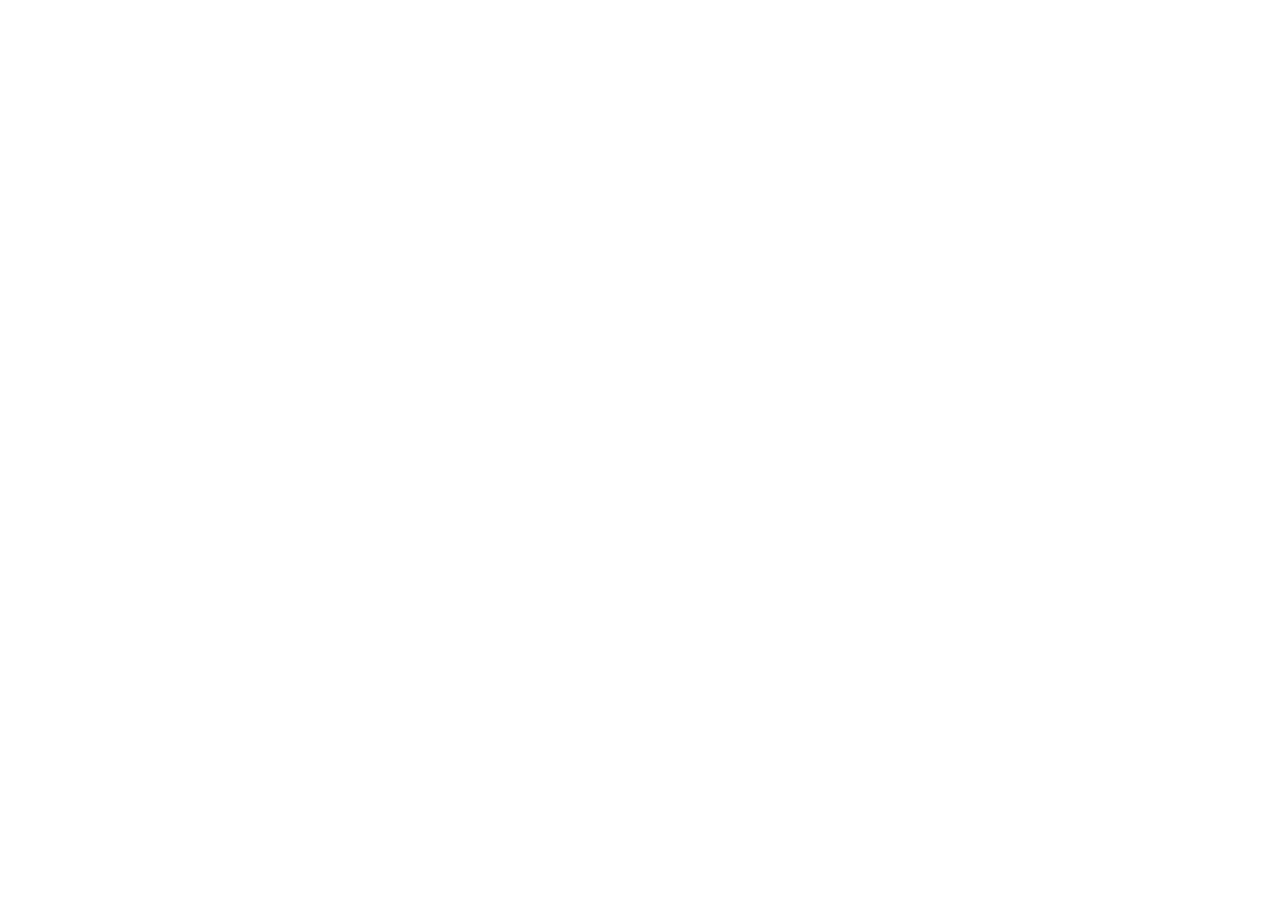
==== Lesson01-Intro-to-CSS/index.html @ 87e4e1d7 "unit2 folder created" ====
<!DOCTYPE html>
<html lang="en">
<head>
    <meta charset="UTF-8">
    <meta name="viewport" content="width=device-width, initial-scale=1.0">
    <title>Intro to CSS</title>
</head>
<body>
    
</body>
</html>
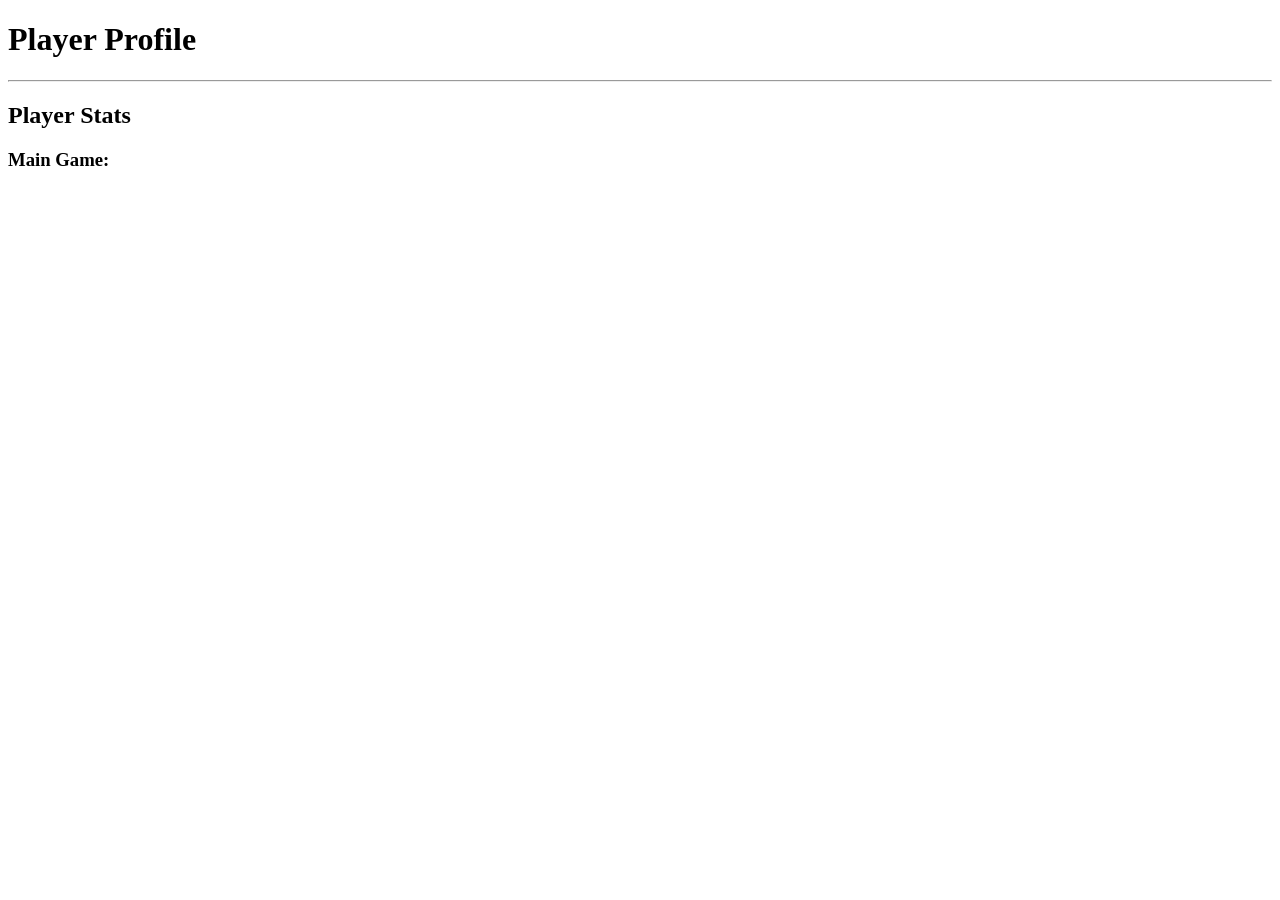
==== commit a139d5fd: "lesson1 continues" ====
--- a/Lesson01-Intro-to-CSS/index.html
+++ b/Lesson01-Intro-to-CSS/index.html
@@ -3,9 +3,24 @@
 <head>
     <meta charset="UTF-8">
     <meta name="viewport" content="width=device-width, initial-scale=1.0">
-    <title>Intro to CSS</title>
+    <title>Player Profile</title>
+    <!-- <style>
+        body {
+            font-family: Arial, sans-serif;
+            background-color: #f0f0f0;
+            margin: 0;
+            padding: 20px;
+        }
+    </style> -->
+    <link rel="stylesheet" href="css/style.css">
 </head>
 <body>
-    
+   <h1>Player Profile</h1> 
+   <hr>
+   <div class="stats">
+    <h2 id="player">Player Stats</h2>
+    <h3>Main Game:</h3>
+   </div>
+   
 </body>
 </html>
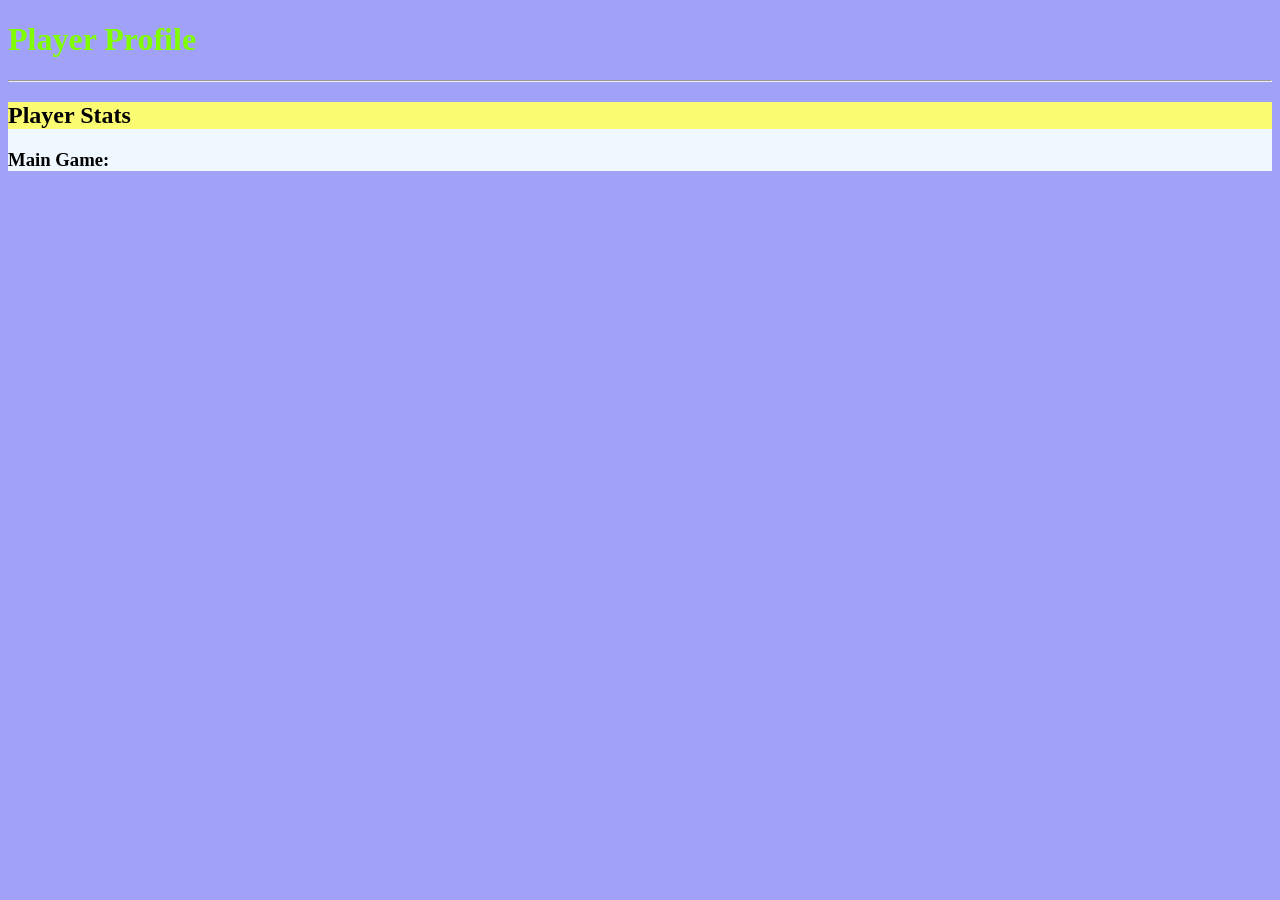
==== commit 75e3151d: "lesson1" ====
--- a/Lesson01-Intro-to-CSS/index.html
+++ b/Lesson01-Intro-to-CSS/index.html
@@ -6,13 +6,14 @@
     <title>Player Profile</title>
     <!-- <style>
         body {
-            font-family: Arial, sans-serif;
-            background-color: #f0f0f0;
-            margin: 0;
-            padding: 20px;
+            background-color: rgb(49, 49, 168);
+            color: white;
         }
     </style> -->
-    <link rel="stylesheet" href="css/style.css">
+    <link rel="stylesheet" href="style.css">
+    <style>
+        h1 {color: chartreuse}
+    </style>
 </head>
 <body>
    <h1>Player Profile</h1> 
--- a/Lesson01-Intro-to-CSS/style.css
+++ b/Lesson01-Intro-to-CSS/style.css
@@ -0,0 +1,12 @@
+        body {
+            background-color: rgb(161, 161, 248);
+            color: rgb(13, 7, 199);
+        }
+        .stats {
+            background-color: aliceblue;
+            color: black;
+        }
+        #player {
+            background-color: rgb(252, 252, 114);
+        }
+    
